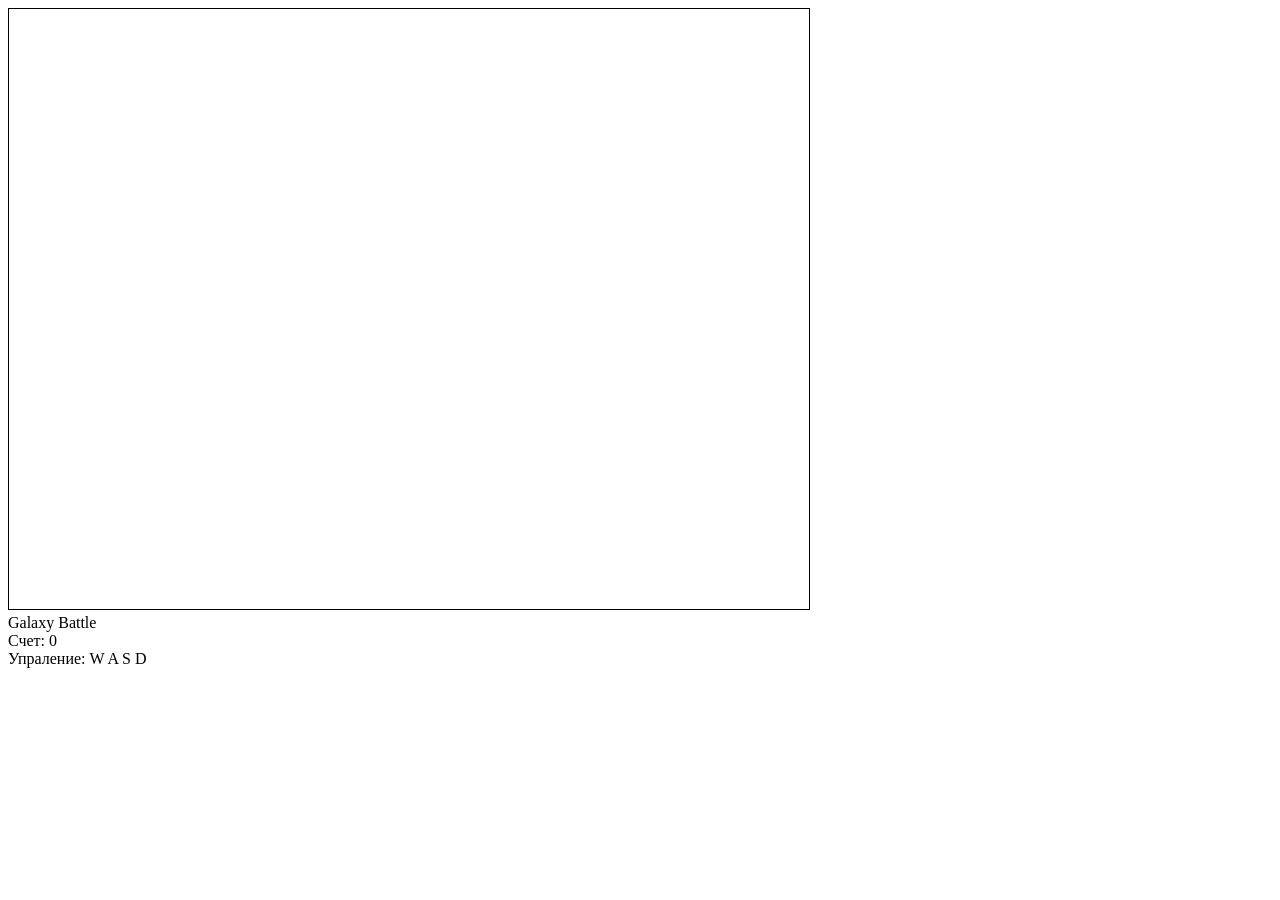
==== index.html @ 5cf84808 "Merge pull request #24 from gearencore/v2 html" ====
<!DOCTYPE html>
<html lang="en">
<head>
    <meta charset="UTF-8">
    <meta name="viewport" content="width=device-width, initial-scale=1.0">
    <title>Document</title>
    <link rel="stylesheet" href="css/style.css">
</head>
<body>
     <canvas id="gameCanvas" width="800" height="600" style="border:1px solid black;"></canvas>    
     
    <div class="info-panel">
        <div>Galaxy Battle</div>
        <div>Счет: <span id="scoreDosplay">0</span></div>
    </div>

    <div class="controls-hint">
        Упраление: W A S D
    </div>

     <script src="config.js"></script>
     <script src="state.js"></script>
     <script src="Player.js"></script>
     <script src="input.js"></script>
     <script src="render.js"></script>
     <script src="core.js"></script>
</body>
</html>
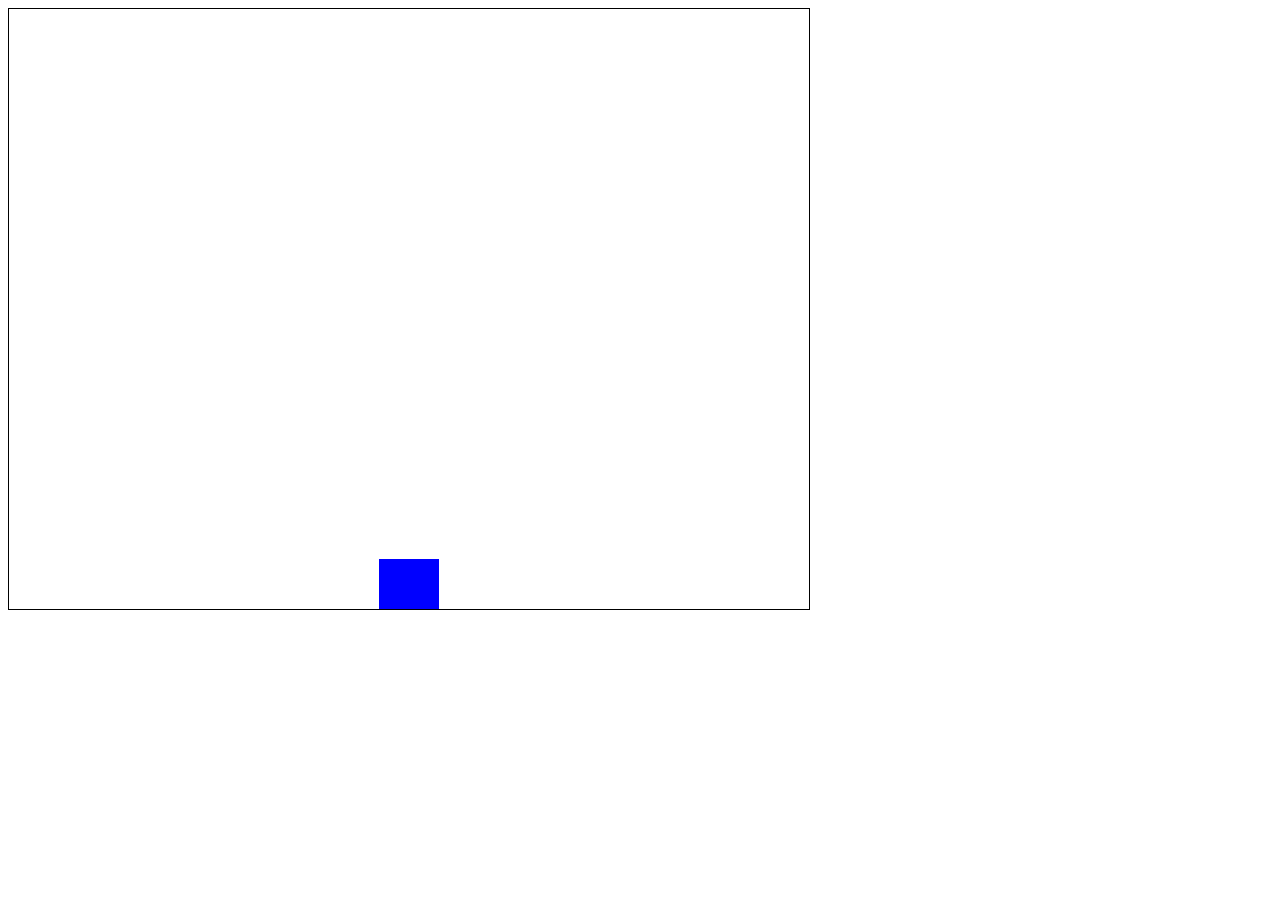
==== commit 3564adcd: "lol" ====
--- a/index.html
+++ b/index.html
@@ -5,24 +5,17 @@
     <meta name="viewport" content="width=device-width, initial-scale=1.0">
     <title>Document</title>
     <link rel="stylesheet" href="css/style.css">
+    
+
 </head>
 <body>
-     <canvas id="gameCanvas" width="800" height="600" style="border:1px solid black;"></canvas>    
-     
-    <div class="info-panel">
-        <div>Galaxy Battle</div>
-        <div>Счет: <span id="scoreDosplay">0</span></div>
-    </div>
-
-    <div class="controls-hint">
-        Упраление: W A S D
-    </div>
-
+     <canvas id="gameCanvas" width="800" height="600" style="border:1px solid black;"></canvas>   
+     <script src="css/lol.js"></script> 
      <script src="config.js"></script>
+     <script src="render.js"></script>
+     <script src="Player.js"></script>
      <script src="state.js"></script>
-     <script src="Player.js"></script>
      <script src="input.js"></script>
-     <script src="render.js"></script>
      <script src="core.js"></script>
 </body>
 </html>
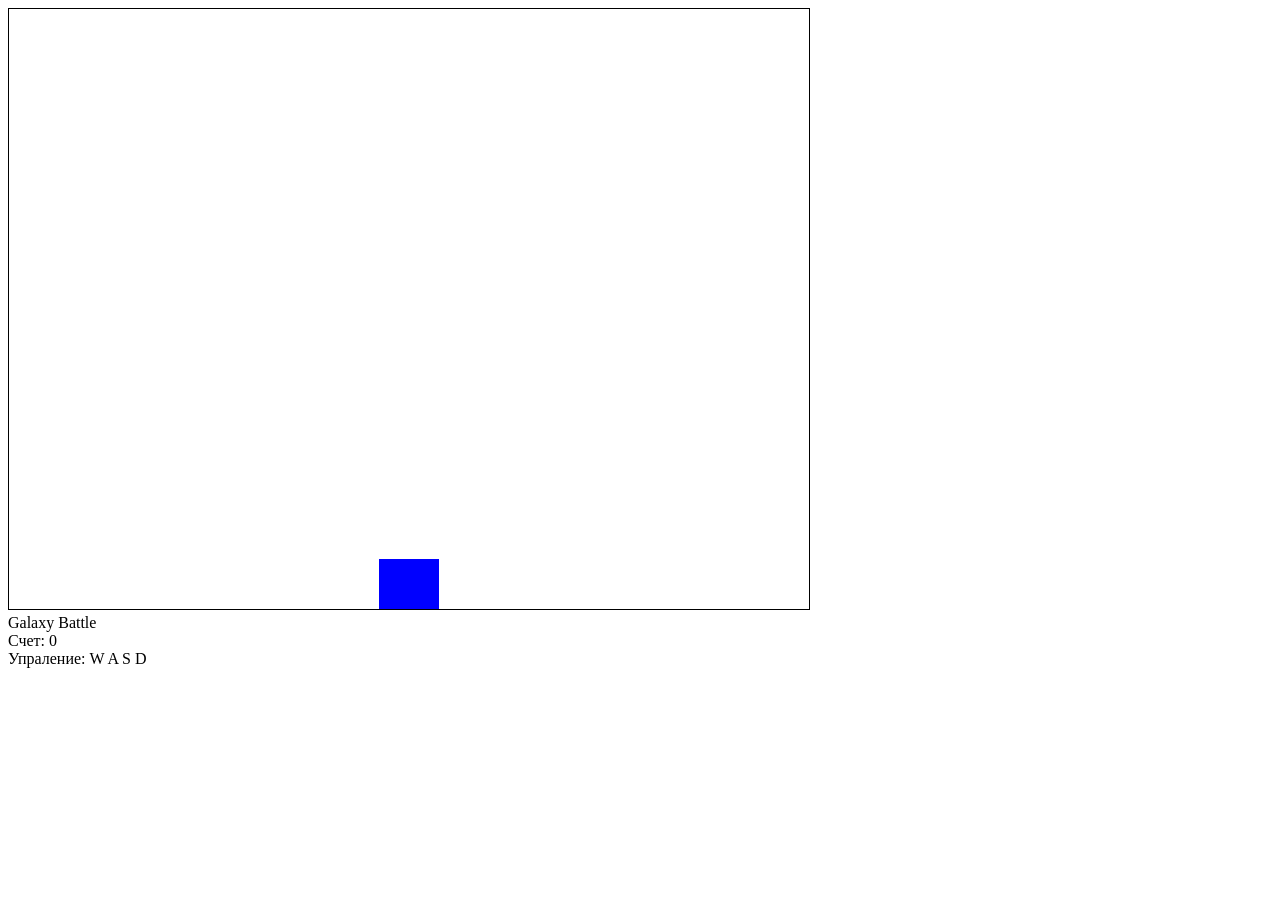
==== commit eafa6674: "Merge branch 'DontStarve' into DontStarve" ====
--- a/index.html
+++ b/index.html
@@ -6,16 +6,24 @@
     <title>Document</title>
     <link rel="stylesheet" href="css/style.css">
     
-
 </head>
 <body>
      <canvas id="gameCanvas" width="800" height="600" style="border:1px solid black;"></canvas>   
-     <script src="css/lol.js"></script> 
+     
+    <div class="info-panel">
+        <div>Galaxy Battle</div>
+        <div>Счет: <span id="scoreDosplay">0</span></div>
+    </div>
+
+    <div class="controls-hint">
+        Упраление: W A S D
+    </div>
+     <script src="css/lol.js"></script>   
      <script src="config.js"></script>
+     <script src="state.js"></script>
+     <script src="Player.js"></script>
+     <script src="input.js"></script>
      <script src="render.js"></script>
-     <script src="Player.js"></script>
-     <script src="state.js"></script>
-     <script src="input.js"></script>
      <script src="core.js"></script>
 </body>
 </html>
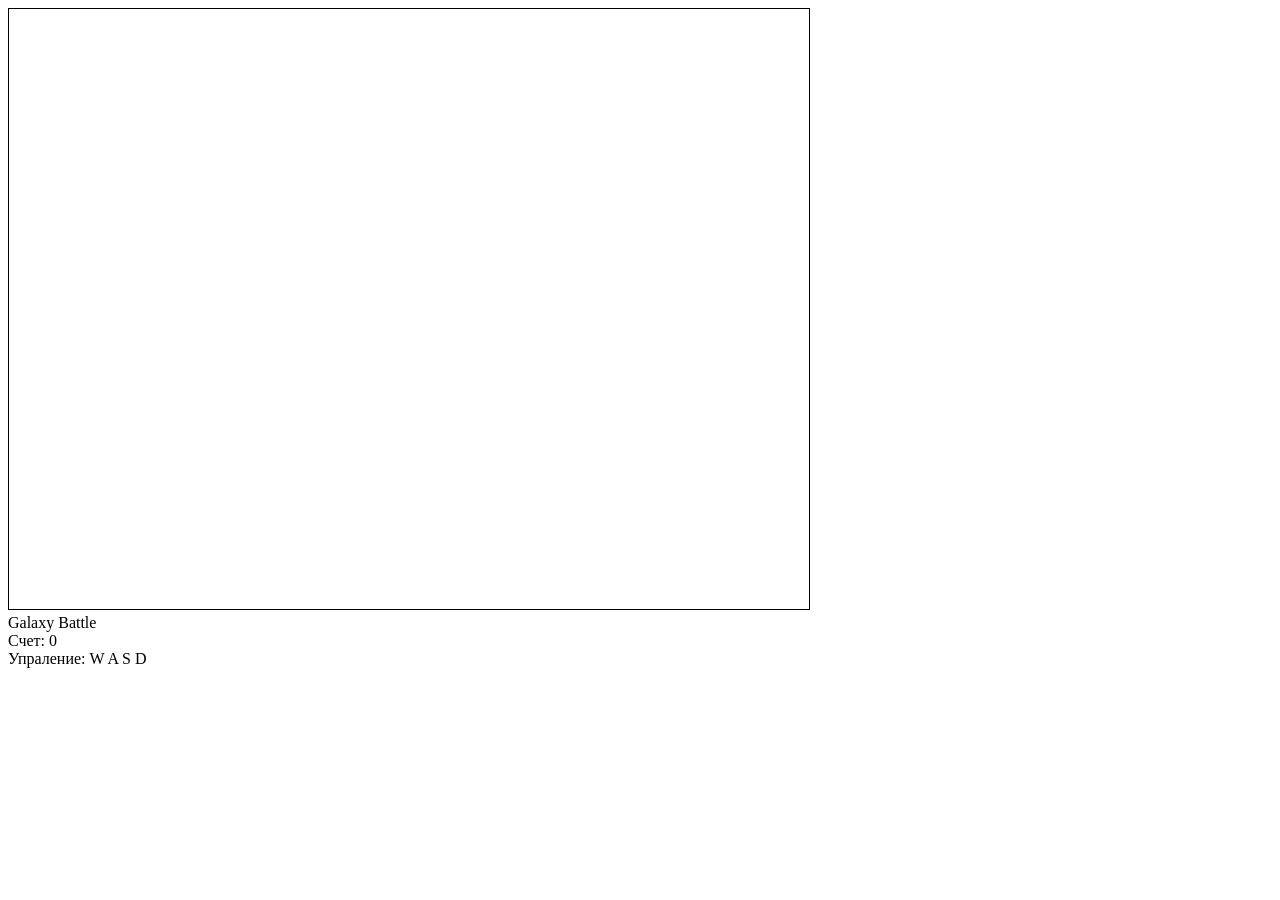
==== commit 76ef69c9: "Update index.html" ====
--- a/index.html
+++ b/index.html
@@ -18,7 +18,7 @@
     <div class="controls-hint">
         Упраление: W A S D
     </div>
-     <script src="css/lol.js"></script>   
+       
      <script src="config.js"></script>
      <script src="state.js"></script>
      <script src="Player.js"></script>
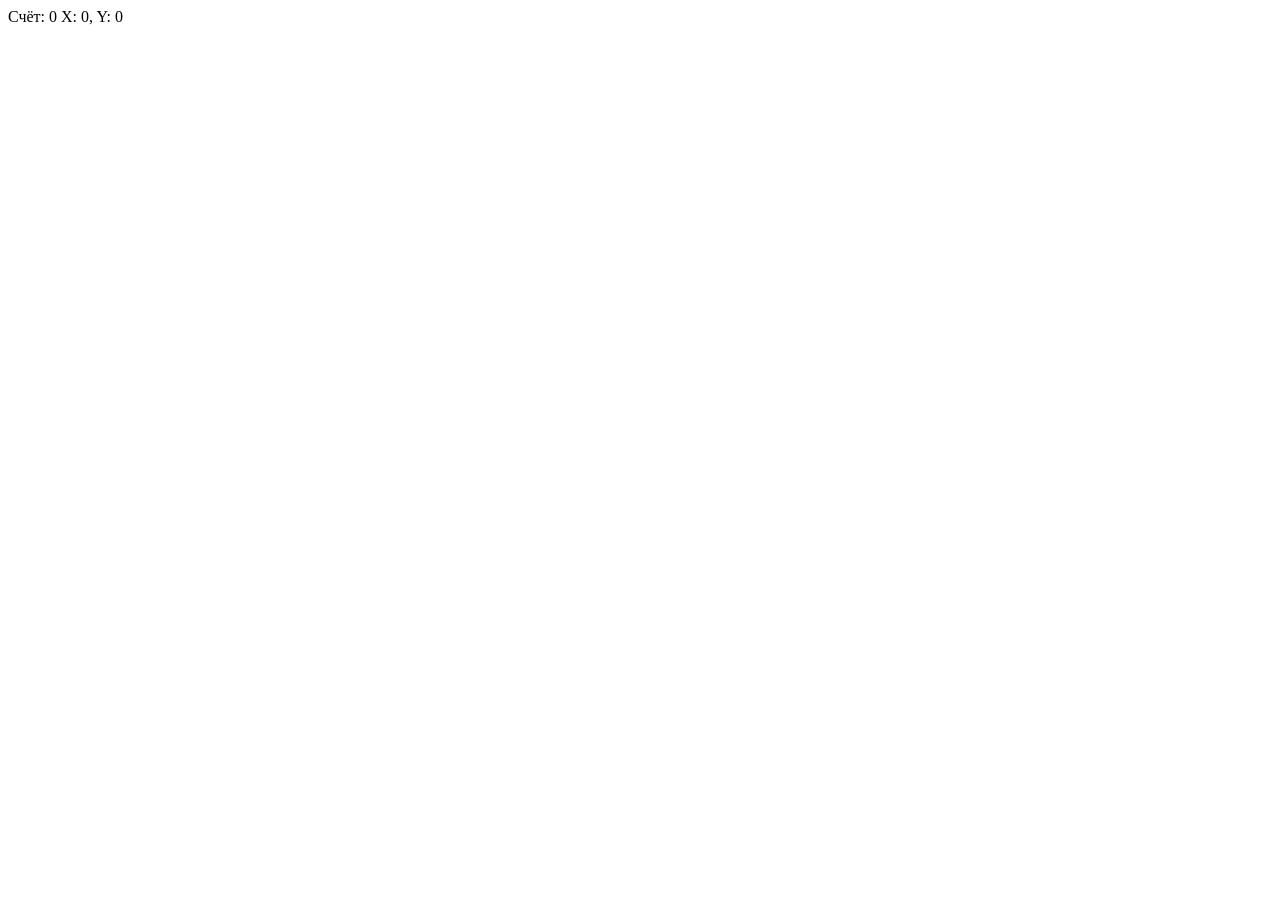
==== commit a915dc0d: "Create index.html" ====
--- a/index.html
+++ b/index.html
@@ -1,29 +1,28 @@
 <!DOCTYPE html>
-<html lang="en">
+<html lang="ru">
 <head>
     <meta charset="UTF-8">
-    <meta name="viewport" content="width=device-width, initial-scale=1.0">
-    <title>Document</title>
-    <link rel="stylesheet" href="css/style.css">
-    
+    <meta name="viewport" content="width=device-width, initial-scale=1.0, maximum-scale=1.0, user-scalable=no">
+    <title>Игра</title>
+    <link rel="stylesheet" href="style.css">
 </head>
 <body>
-     <canvas id="gameCanvas" width="800" height="600" style="border:1px solid black;"></canvas>   
-     
-    <div class="info-panel">
-        <div>Galaxy Battle</div>
-        <div>Счет: <span id="scoreDosplay">0</span></div>
+    <!-- Контейнер для отображения счёта или координат игрока -->
+    <div id="gameInfo">
+        <span id="scoreDisplay">Счёт: 0</span>
+        <span id="coordsDisplay">X: 0, Y: 0</span>
     </div>
 
-    <div class="controls-hint">
-        Упраление: W A S D
-    </div>
-       
-     <script src="config.js"></script>
-     <script src="state.js"></script>
-     <script src="Player.js"></script>
-     <script src="input.js"></script>
-     <script src="render.js"></script>
-     <script src="core.js"></script>
+    <!-- Игровое поле -->
+    <canvas id="gameCanvas" width="800" height="600"></canvas>
+
+    <!--
+        Подключение JavaScript-файлов.
+        Порядок важен: сначала вспомогательные модули,
+        затем основной игровой код.
+    -->
+    <script src="utils.js"></script>
+    <script src="game.js"></script>
+    <script src="main.js"></script>
 </body>
 </html>
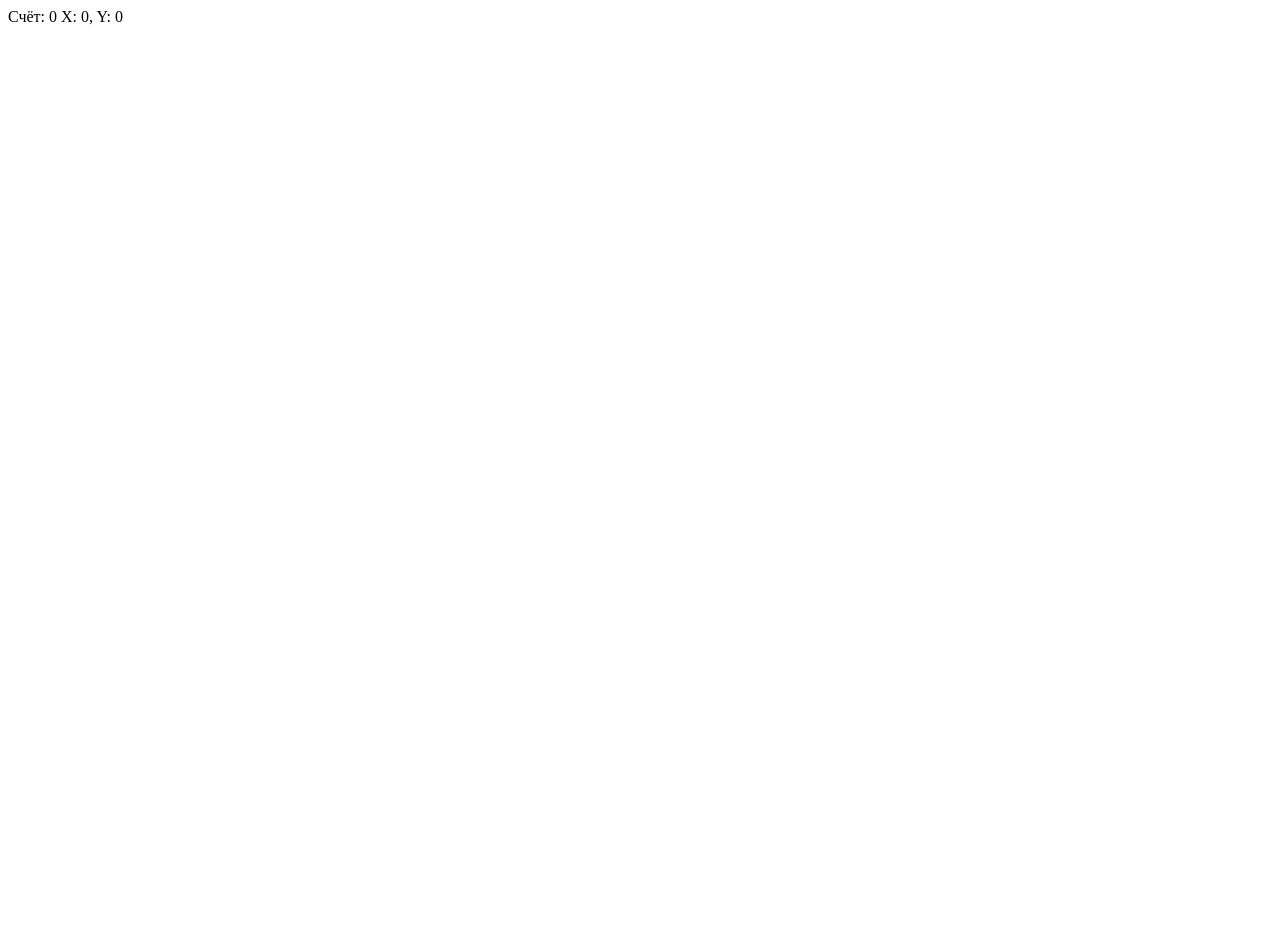
==== commit 837497e6: "Update index.html" ====
--- a/index.html
+++ b/index.html
@@ -21,8 +21,11 @@
         Порядок важен: сначала вспомогательные модули,
         затем основной игровой код.
     -->
-    <script src="utils.js"></script>
-    <script src="game.js"></script>
-    <script src="main.js"></script>
+    <script src="js/render.js"></script>
+    <script src="js/player.js"></script>
+    <script src="js/config.js"></script>
+    <script src="js/input.js"></script>
+    <script src="js/core.js"></script>
+   
 </body>
 </html>
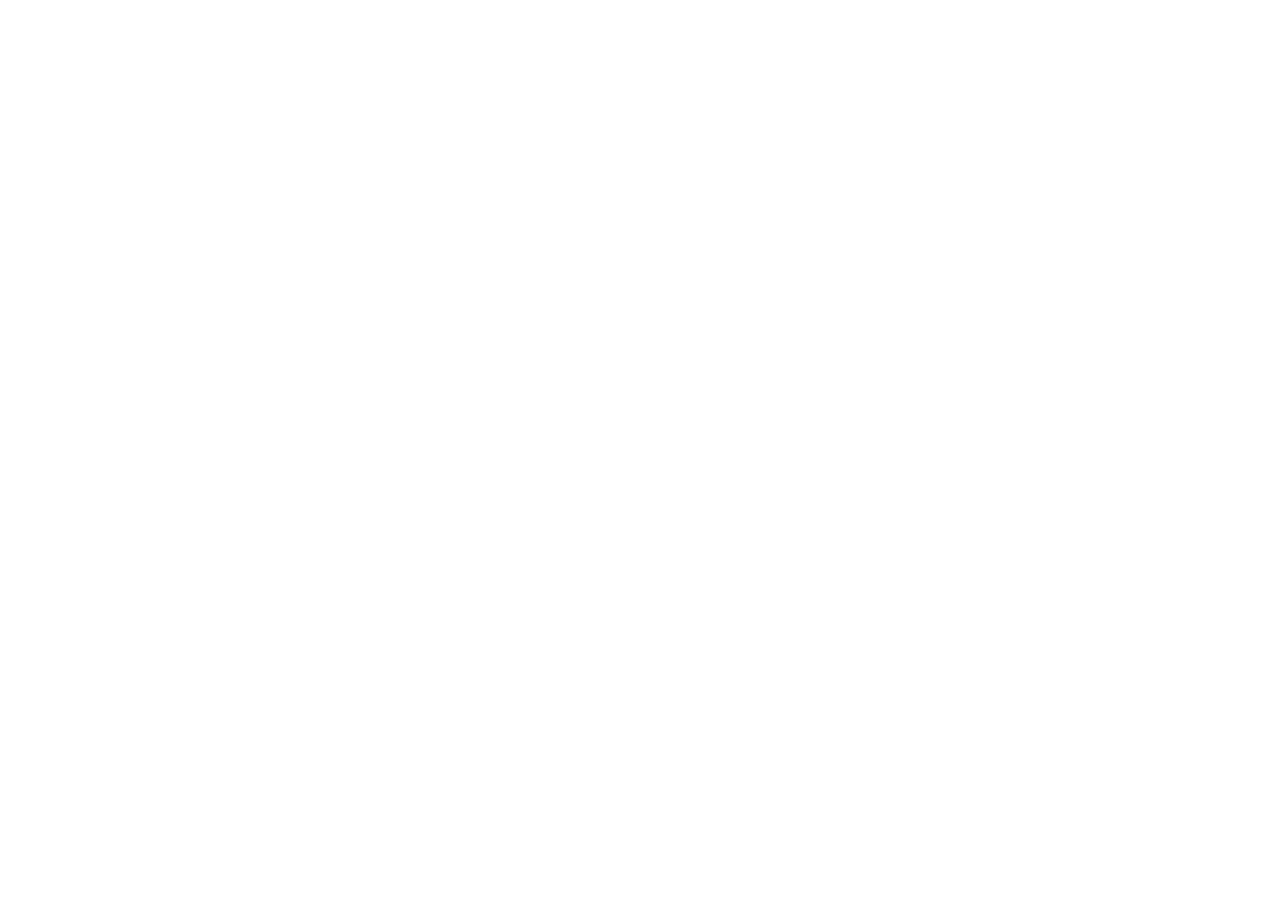
==== commit 838dc050: "Update index.html" ====
--- a/index.html
+++ b/index.html
@@ -1,31 +1,22 @@
 <!DOCTYPE html>
-<html lang="ru">
+<html lang="en">
+
 <head>
     <meta charset="UTF-8">
-    <meta name="viewport" content="width=device-width, initial-scale=1.0, maximum-scale=1.0, user-scalable=no">
-    <title>Игра</title>
-    <link rel="stylesheet" href="style.css">
+    <meta name="viewport" content="width=device-width, initial-scale=1.0">
+    <title>Document</title>
 </head>
+
 <body>
-    <!-- Контейнер для отображения счёта или координат игрока -->
-    <div id="gameInfo">
-        <span id="scoreDisplay">Счёт: 0</span>
-        <span id="coordsDisplay">X: 0, Y: 0</span>
+    <div class="game-container">
+        <canvas id="gameCanvas" width="800" height="600" style="border:1 px solid black;"></canvas>
+
     </div>
+    <script src="config.js"></script>
+    <script src="render.js"></script>
+    <script src="player.js"></script>
+    <script src="input.js"></script>
+    <script src="core.js"></script>
+</body>
 
-    <!-- Игровое поле -->
-    <canvas id="gameCanvas" width="800" height="600"></canvas>
-
-    <!--
-        Подключение JavaScript-файлов.
-        Порядок важен: сначала вспомогательные модули,
-        затем основной игровой код.
-    -->
-    <script src="js/render.js"></script>
-    <script src="js/player.js"></script>
-    <script src="js/config.js"></script>
-    <script src="js/input.js"></script>
-    <script src="js/core.js"></script>
-   
-</body>
 </html>
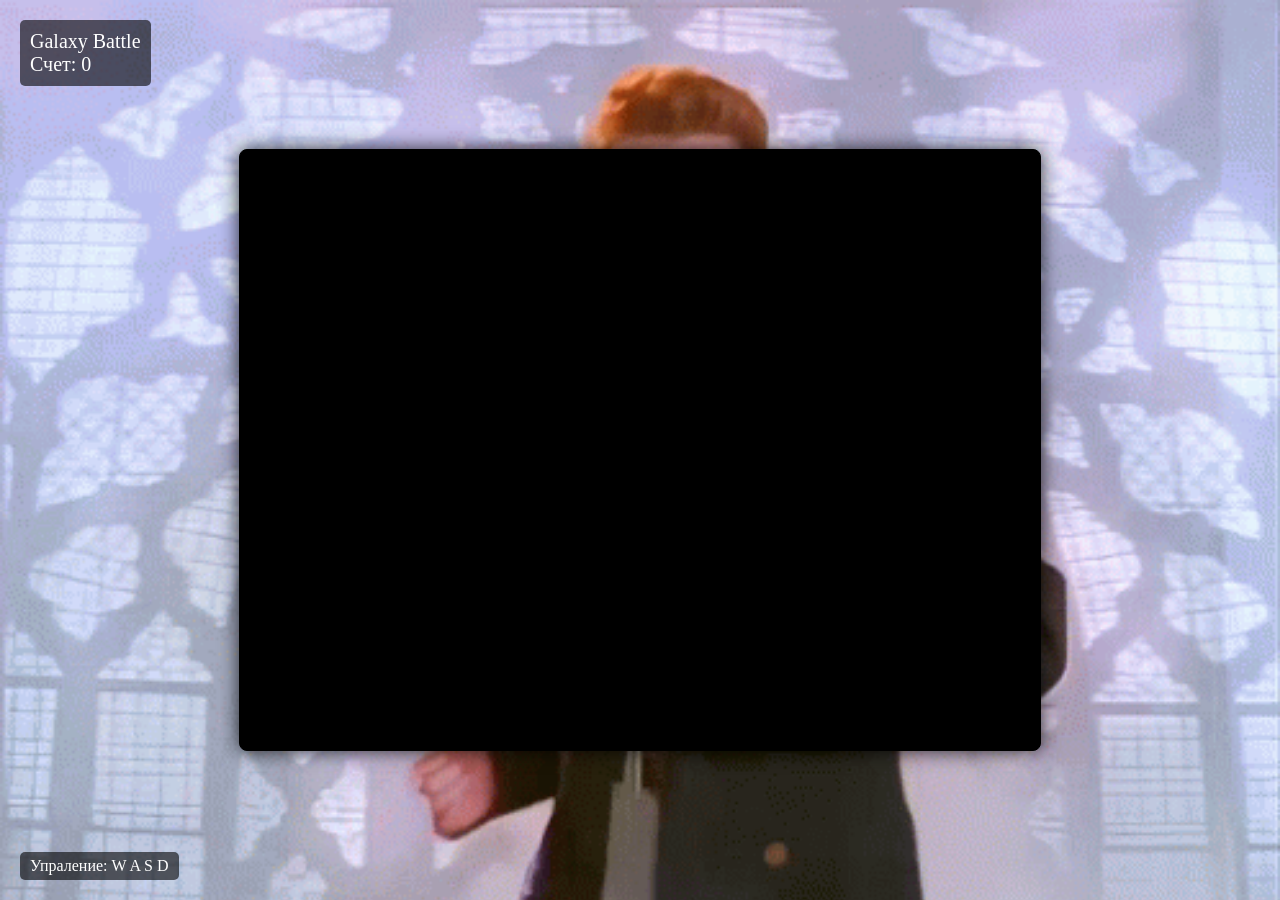
==== commit 41c0dacc: "Merge branch 'TopCollegeTCF:DontStarve' into DontStarve" ====
--- a/index.html
+++ b/index.html
@@ -1,22 +1,29 @@
 <!DOCTYPE html>
 <html lang="en">
-
 <head>
     <meta charset="UTF-8">
     <meta name="viewport" content="width=device-width, initial-scale=1.0">
     <title>Document</title>
+    <link rel="stylesheet" href="css/style.css">
+    
 </head>
+<body>
+     <canvas id="gameCanvas" width="800" height="600" style="border:1px solid black;"></canvas>   
+     
+    <div class="info-panel">
+        <div>Galaxy Battle</div>
+        <div>Счет: <span id="scoreDosplay">0</span></div>
+    </div>
 
-<body>
-    <div class="game-container">
-        <canvas id="gameCanvas" width="800" height="600" style="border:1 px solid black;"></canvas>
-
+    <div class="controls-hint">
+        Упраление: W A S D
     </div>
-    <script src="config.js"></script>
-    <script src="render.js"></script>
-    <script src="player.js"></script>
-    <script src="input.js"></script>
-    <script src="core.js"></script>
+       
+     <script src="config.js"></script>
+     <script src="state.js"></script>
+     <script src="Player.js"></script>
+     <script src="input.js"></script>
+     <script src="render.js"></script>
+     <script src="core.js"></script>
 </body>
-
 </html>
--- a/css/style.css
+++ b/css/style.css
@@ -0,0 +1,56 @@
+body {
+    margin: 0;
+    overflow: hidden;
+    background: #1e1e2f;
+    display: flex;
+    justify-content: center;
+    align-items: center;
+    height: 100vh;
+    position: relative;
+}
+
+body::before {
+    content: '';
+    position: absolute;
+    top: 0;
+    left: 0;
+    right: 0;
+    bottom: 0;
+    background: rgba(30, 30, 47, 0.5);
+    z-index: -1;
+    background-image: url('1.gif');
+    background-repeat: no-repeat;
+    background-size: cover;
+}
+
+canvas {
+    background: #000;
+    border: 2px solid rgba(255, 255, 255, 0.2);
+    box-shadow: 0 0 20px rgba(0, 0, 0, 0.8);
+    border-radius: 8px;
+    display: block;
+}
+
+.info-panel {
+    position: absolute;
+    top: 20px;
+    left: 20px;
+    color: white;
+    font-size: 20px;
+    background: rgba(0, 0, 0, 0.6);
+    padding: 10px;
+    border-radius: 5px;
+}
+
+.controls-hint {
+    position: absolute;
+    bottom: 20px;
+    left: 20px;
+    color: white;
+    font-size: 16px;
+    background: rgba(0, 0, 0, 0.6);
+    padding: 5px 10px;
+    border-radius: 5px;
+    display: flex;
+    align-items: center;
+}
